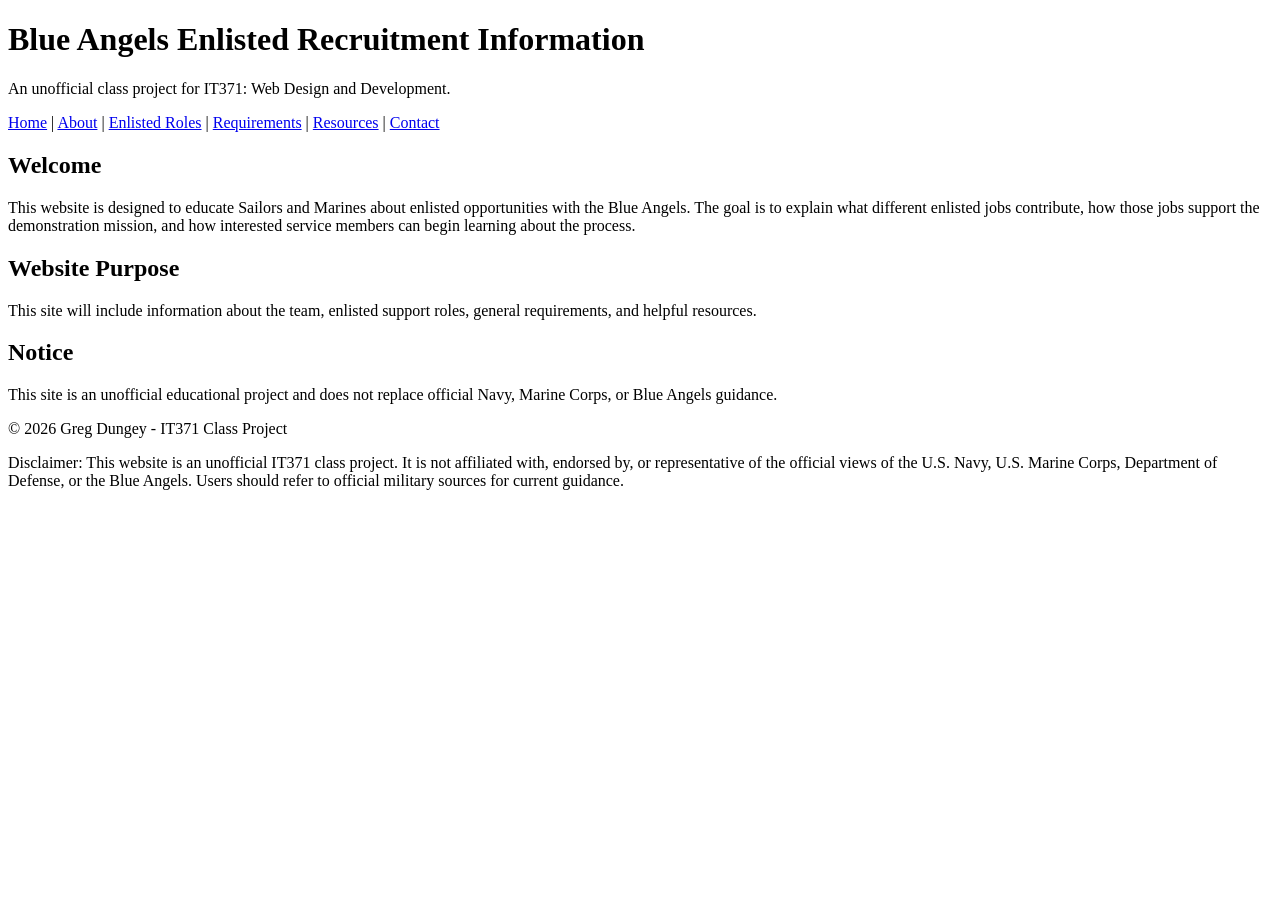
==== index.html @ bd1736b0 "Update index.html" ====
<!DOCTYPE html>
<html lang="en">
<head>
  <!-- Basic page setup and mobile viewport -->
  <meta charset="UTF-8">
  <meta name="viewport" content="width=device-width, initial-scale=1.0">

  <!-- Description for search engines and accessibility support -->
  <meta name="description" content="An unofficial IT371 class project website about the Blue Angels enlisted recruitment process.">
  
  <title>Blue Angels Enlisted Recruitment Information</title>
</head>
<body>
  <!-- Header and Title -->
  <header>
    <h1>Blue Angels Enlisted Recruitment Information</h1>
    <p>An unofficial class project for IT371: Web Design and Development.</p>
  </header>

  <!-- Main nav menu and links -->
  <nav>
    <a href="index.html">Home</a> |
    <a href="about.html">About</a> |
    <a href="roles.html">Enlisted Roles</a> |
    <a href="requirements.html">Requirements</a> |
    <a href="resources.html">Resources</a> |
    <a href="contact.html">Contact</a>
  </nav>

  <!-- Main content for home page -->
  <main>
    <section>
      <h2>Welcome</h2>
      <p>
        This website is designed to educate Sailors and Marines about enlisted
        opportunities with the Blue Angels. The goal is to explain what different
        enlisted jobs contribute, how those jobs support the demonstration mission,
        and how interested service members can begin learning about the process.
      </p>
    </section>

    <section>
      <h2>Website Purpose</h2>
      <p>
        This site will include information about the team, enlisted support roles,
        general requirements, and helpful resources.
      </p>
    </section>

    <section>
      <h2>Notice</h2>
      <p>
        This site is an unofficial educational project and does not replace official
        Navy, Marine Corps, or Blue Angels guidance.
      </p>
    </section>
  </main>

  <footer>
    <p>&copy; 2026 Greg Dungey - IT371 Class Project </p>
      
    <p>
      Disclaimer: This website is an unofficial IT371 class project. It is not 
      affiliated with, endorsed by, or representative of the official views of the 
      U.S. Navy, U.S. Marine Corps, Department of Defense, or the Blue Angels. Users 
      should refer to official military sources for current guidance.
    </p>
  </footer>
</body>
</html>
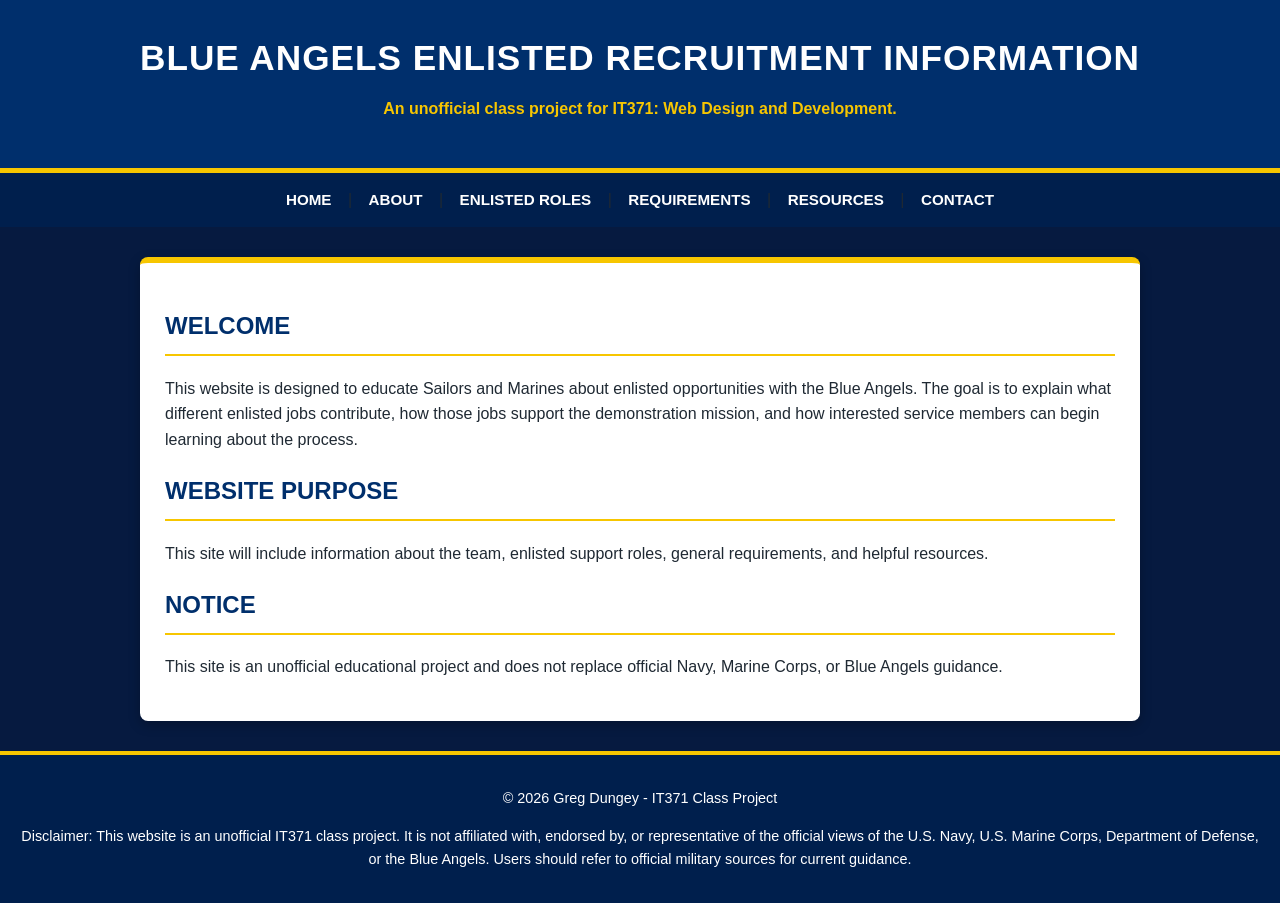
==== commit 8a85a0c8: "Add stylesheet link to index.html" ====
--- a/index.html
+++ b/index.html
@@ -9,6 +9,7 @@
   <meta name="description" content="An unofficial IT371 class project website about the Blue Angels enlisted recruitment process.">
   
   <title>Blue Angels Enlisted Recruitment Information</title>
+  <link rel="stylesheet" href="style.css">
 </head>
 <body>
   <!-- Header and Title -->
--- a/style.css
+++ b/style.css
@@ -0,0 +1,99 @@
+/* Main styling for IT371 Blue Angels Recruitment Project */
+
+body {
+  font-family: Arial, Helvetica, sans-serif;
+  background-color: #061a40;
+  color: #1f2933;
+  margin: 0;
+  padding: 0;
+  line-height: 1.6;
+}
+
+header {
+  background-color: #002f6c;
+  color: #ffffff;
+  text-align: center;
+  padding: 30px 20px;
+  border-bottom: 5px solid #f7c600;
+}
+
+header h1 {
+  margin: 0;
+  font-size: 2.2rem;
+  text-transform: uppercase;
+  letter-spacing: 1px;
+}
+
+header p {
+  margin-top: 10px;
+  font-size: 1rem;
+  color: #f7c600;
+  font-weight: bold;
+}
+
+nav {
+  background-color: #001f4d;
+  text-align: center;
+  padding: 14px 10px;
+}
+
+nav a {
+  color: #ffffff;
+  text-decoration: none;
+  font-weight: bold;
+  text-transform: uppercase;
+  margin: 0 12px;
+  font-size: 0.95rem;
+}
+
+nav a:hover {
+  color: #f7c600;
+  text-decoration: underline;
+}
+
+main {
+  background-color: #ffffff;
+  max-width: 950px;
+  margin: 30px auto;
+  padding: 25px;
+  border-radius: 8px;
+  border-top: 6px solid #f7c600;
+  box-shadow: 0 4px 12px rgba(0, 0, 0, 0.25);
+}
+
+main h2 {
+  color: #002f6c;
+  text-transform: uppercase;
+  border-bottom: 2px solid #f7c600;
+  padding-bottom: 8px;
+}
+
+main h3 {
+  color: #004b93;
+}
+
+a {
+  color: #004b93;
+}
+
+a:hover {
+  color: #b88a00;
+}
+
+.disclaimer {
+  background-color: #f4f6f8;
+  border-left: 5px solid #f7c600;
+  padding: 15px;
+  margin: 20px 0;
+  font-size: 0.95rem;
+}
+
+footer {
+  background-color: #001f4d;
+  color: #ffffff;
+  text-align: center;
+  padding: 18px;
+  margin-top: 30px;
+  font-size: 0.9rem;
+  border-top: 4px solid #f7c600;
+}
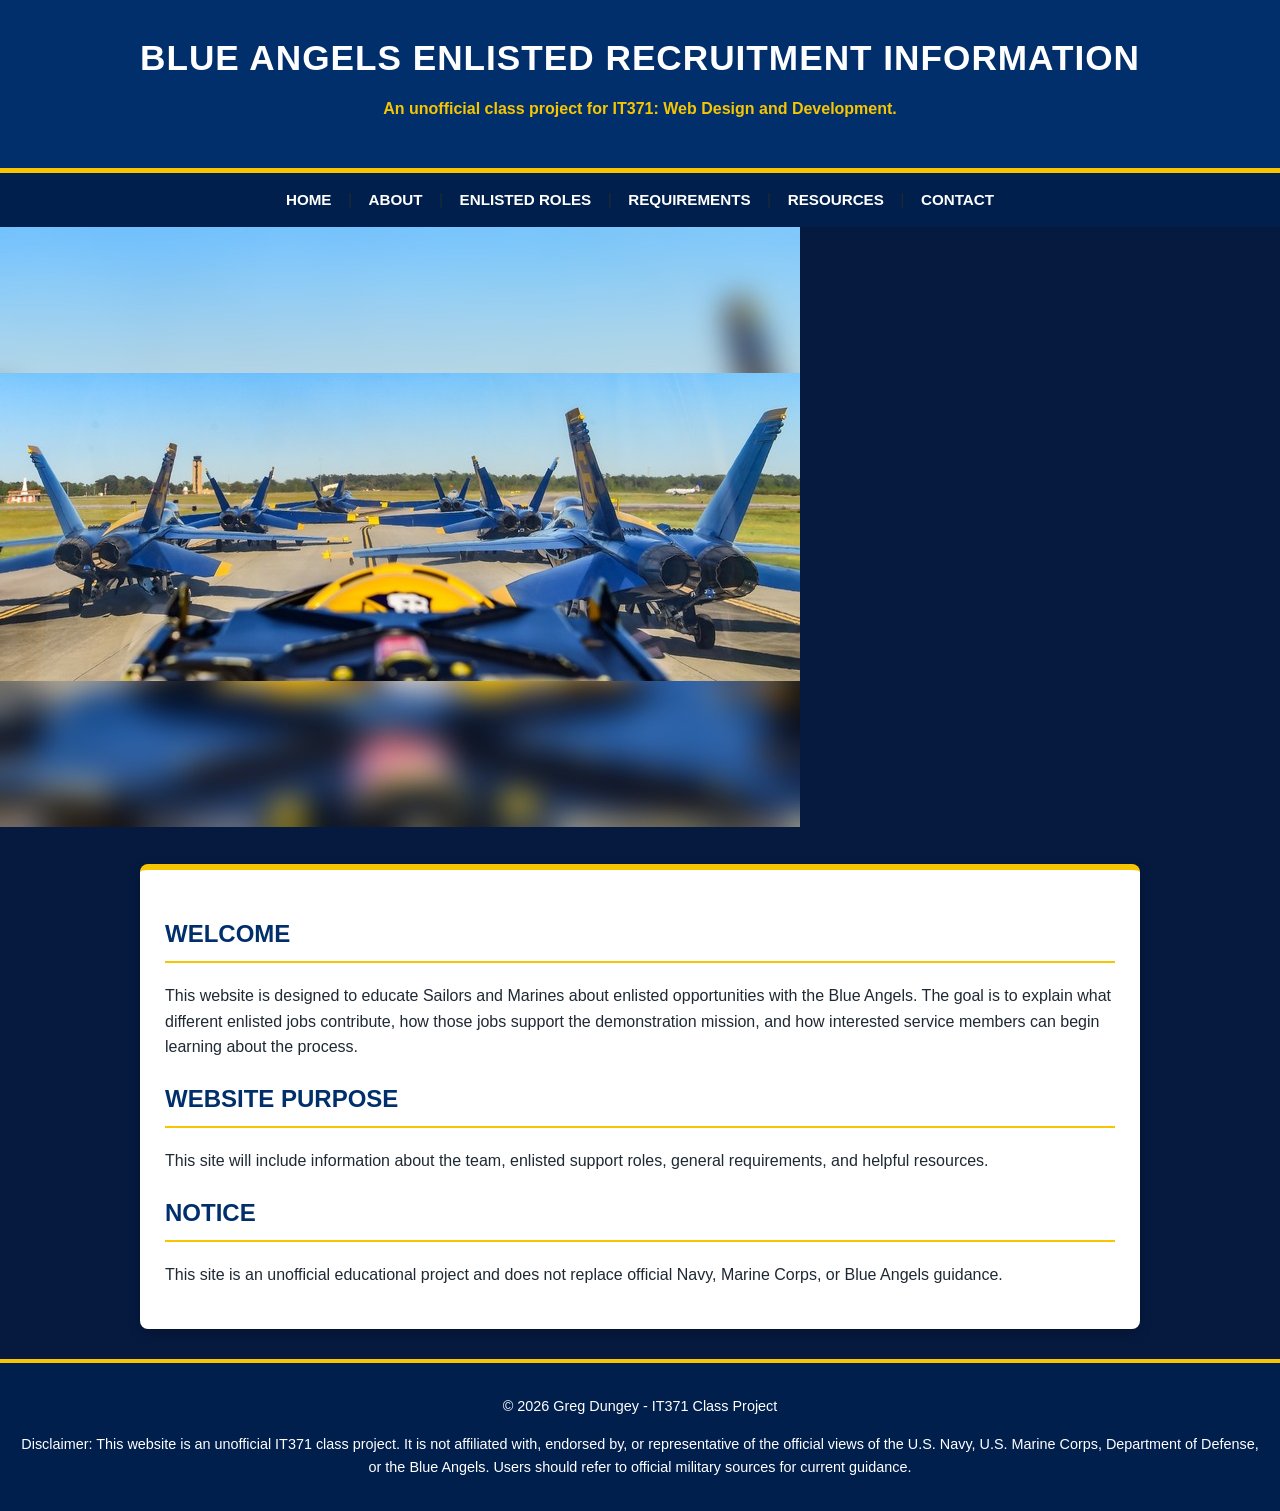
==== commit e5e68463: "Add banner image to index.html" ====
--- a/index.html
+++ b/index.html
@@ -27,6 +27,9 @@
     <a href="resources.html">Resources</a> |
     <a href="contact.html">Contact</a>
   </nav>
+
+  <!-- Banner image -->
+  <img src="images/banner.jpg" alt="Blue Angels aircraft lined up on a runway" class="banner">
 
   <!-- Main content for home page -->
   <main>
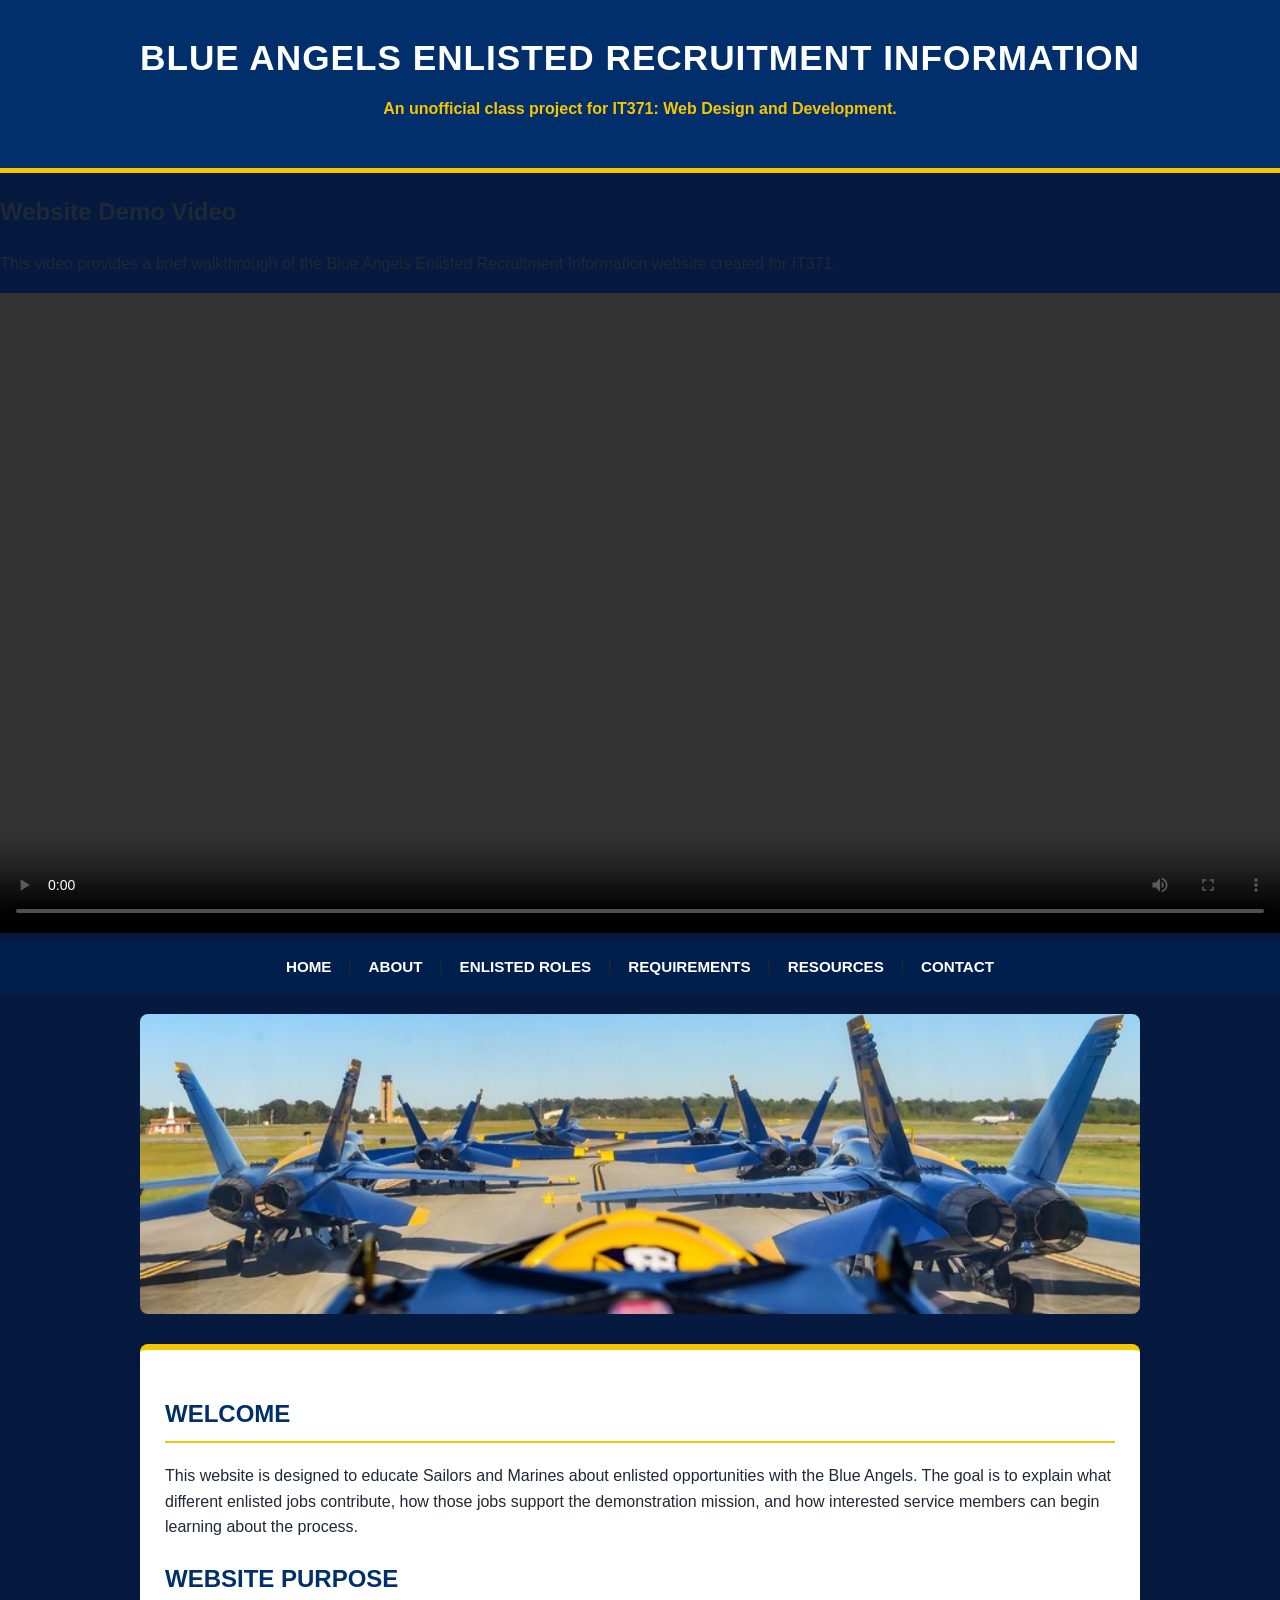
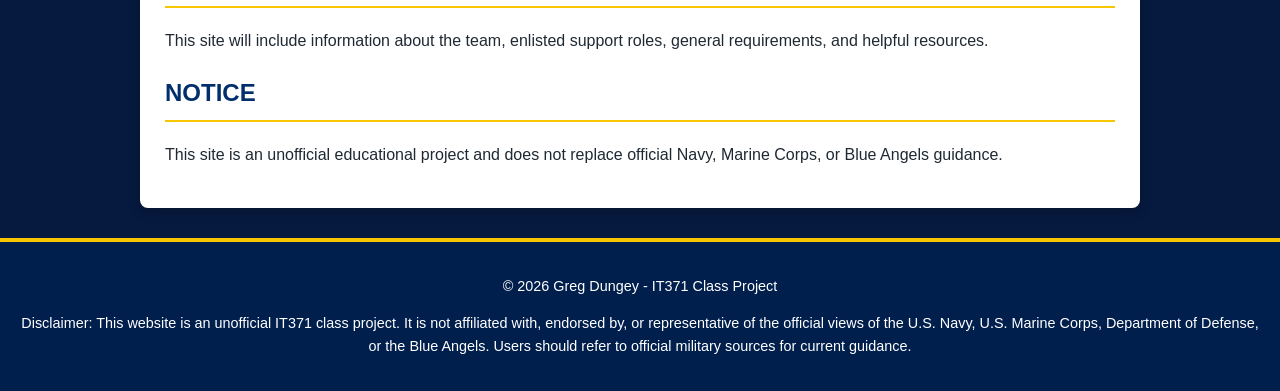
==== commit 9a64e61b: "Add demo video section to index.html Added a section for a website demo video with a video element." ====
--- a/index.html
+++ b/index.html
@@ -17,6 +17,19 @@
     <h1>Blue Angels Enlisted Recruitment Information</h1>
     <p>An unofficial class project for IT371: Web Design and Development.</p>
   </header>
+
+  <section class="content-card">
+    <h2>Website Demo Video</h2>
+    <p>
+      This video provides a brief walkthrough of the Blue Angels Enlisted Recruitment
+      Information website created for IT371.
+    </p>
+
+    <video controls width="100%">
+      <source src="videos/IT371 website demonstration.mp4" type="video/mp4">
+      Your browser does not support the video tag.
+    </video>
+  </section>
 
   <!-- Main nav menu and links -->
   <nav>
--- a/style.css
+++ b/style.css
@@ -49,6 +49,25 @@
 nav a:hover {
   color: #f7c600;
   text-decoration: underline;
+}
+
+.banner {
+  width: 100%;
+  max-width: 1000px;
+  max-height: 300px;
+  object-fit: cover;
+  display: block;
+  margin: 20px auto;
+  border-radius: 8px;
+}
+
+.page-image {
+  width: 100%;
+  max-width: 700px;
+  height: auto;
+  display: block;
+  margin: 20px auto;
+  border-radius: 8px;
 }
 
 main {
@@ -97,3 +116,96 @@
   font-size: 0.9rem;
   border-top: 4px solid #f7c600;
 }
+
+.toggle-btn {
+  background-color: #002f6c;
+  color: #ffffff;
+  border: none;
+  padding: 12px 18px;
+  margin: 15px 0;
+  border-radius: 6px;
+  font-weight: bold;
+  cursor: pointer;
+}
+
+.toggle-btn:hover {
+  background-color: #004b9b;
+}
+
+.extra-info {
+  display: none;
+  background-color: #f2f2f2;
+  border-left: 5px solid #f7c600;
+  padding: 15px;
+  margin: 10px 0 20px 0;
+  border-radius: 6px;
+}
+
+/* Contact form styling */
+
+.contact-form {
+  margin-top: 25px;
+}
+
+.form-group {
+  margin-bottom: 18px;
+}
+
+.form-group label {
+  display: block;
+  font-weight: bold;
+  margin-bottom: 6px;
+  color: #1f2933;
+}
+
+.form-group input,
+.form-group select,
+.form-group textarea {
+  width: 100%;
+  padding: 12px;
+  border: 1px solid #b8c2cc;
+  border-radius: 6px;
+  font-size: 1rem;
+  box-sizing: border-box;
+}
+
+.form-group input:focus,
+.form-group select:focus,
+.form-group textarea:focus {
+  outline: none;
+  border-color: #002f6c;
+  box-shadow: 0 0 4px rgba(0, 47, 108, 0.5);
+}
+
+.submit-btn {
+  background-color: #002f6c;
+  color: #ffffff;
+  border: none;
+  padding: 12px 20px;
+  border-radius: 6px;
+  font-weight: bold;
+  cursor: pointer;
+}
+
+.submit-btn:hover {
+  background-color: #004b9b;
+}
+
+.form-message {
+  margin-top: 20px;
+  padding: 12px;
+  border-radius: 6px;
+  font-weight: bold;
+}
+
+.success-message {
+  background-color: #e6f4ea;
+  color: #1f6f3f;
+  border-left: 5px solid #1f6f3f;
+}
+
+.error-message {
+  background-color: #fdecea;
+  color: #8a1f11;
+  border-left: 5px solid #8a1f11;
+}
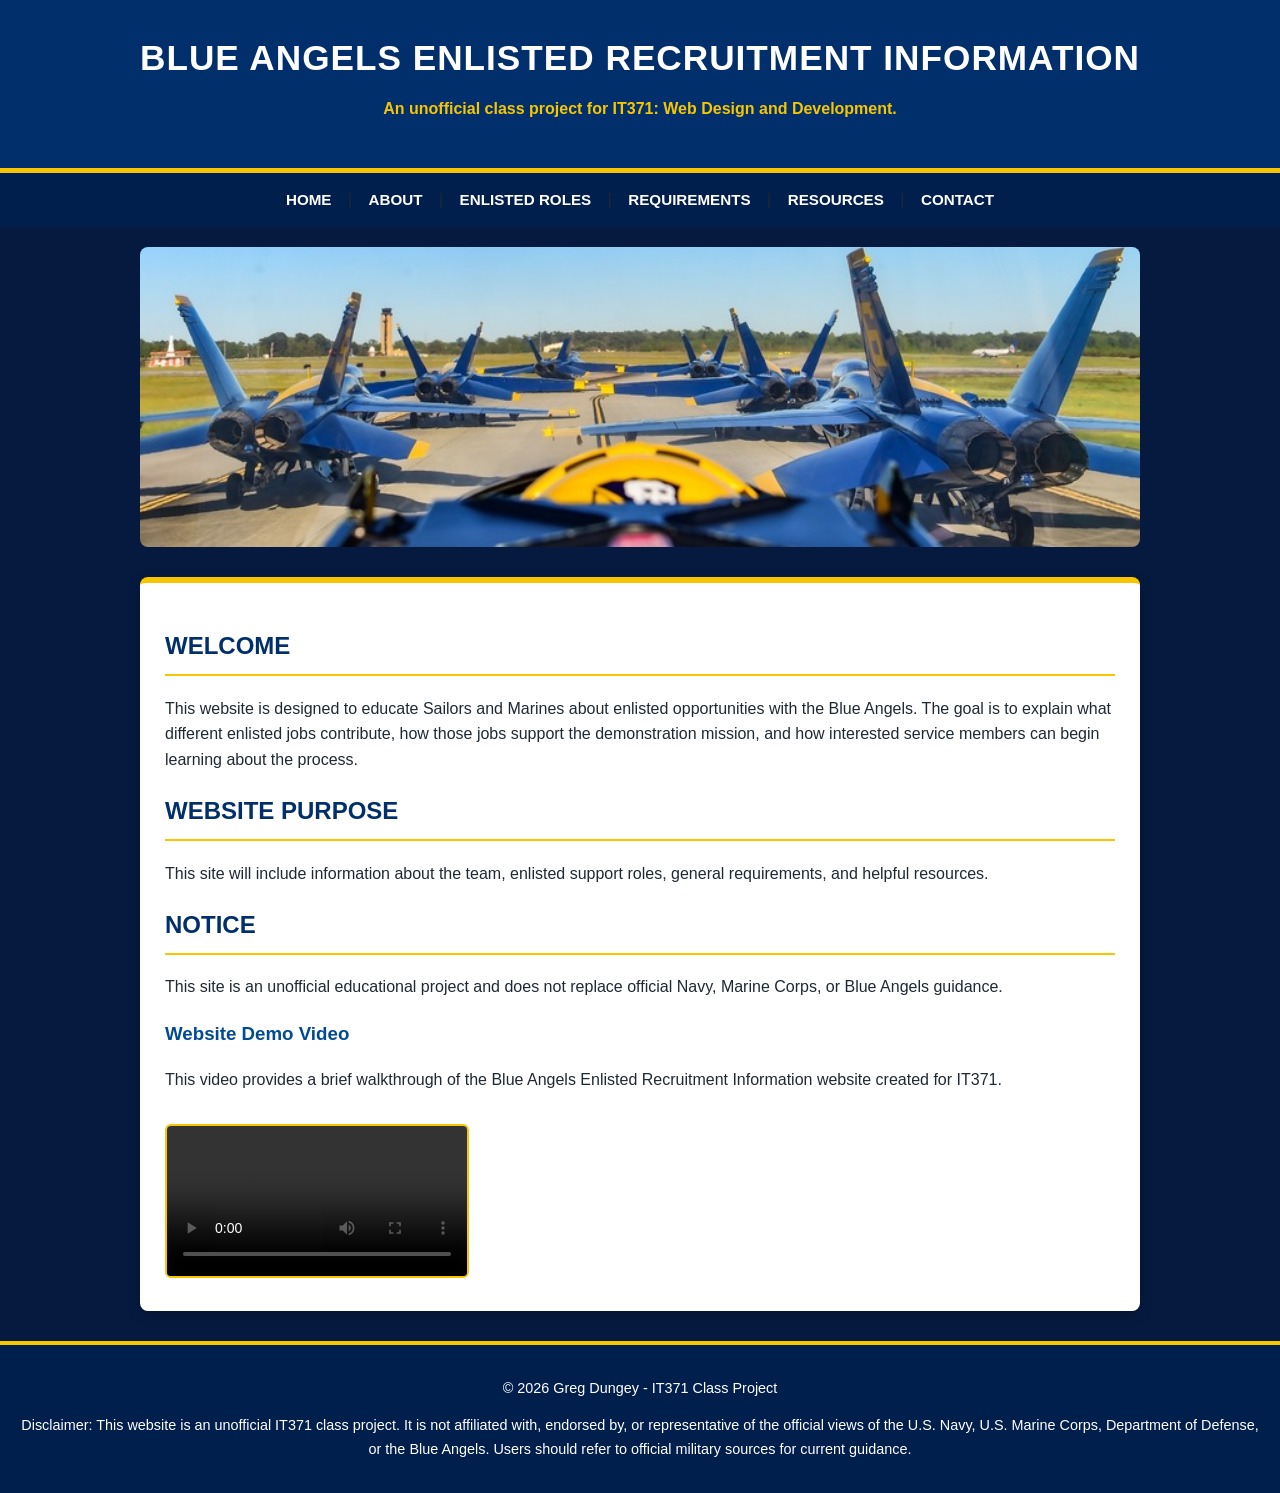
==== commit d9486888: "Update index.html" ====
--- a/index.html
+++ b/index.html
@@ -17,19 +17,6 @@
     <h1>Blue Angels Enlisted Recruitment Information</h1>
     <p>An unofficial class project for IT371: Web Design and Development.</p>
   </header>
-
-  <section class="content-card">
-    <h2>Website Demo Video</h2>
-    <p>
-      This video provides a brief walkthrough of the Blue Angels Enlisted Recruitment
-      Information website created for IT371.
-    </p>
-
-    <video controls width="100%">
-      <source src="videos/IT371 website demonstration.mp4" type="video/mp4">
-      Your browser does not support the video tag.
-    </video>
-  </section>
 
   <!-- Main nav menu and links -->
   <nav>
@@ -71,6 +58,19 @@
         Navy, Marine Corps, or Blue Angels guidance.
       </p>
     </section>
+
+    <section class="content-card">
+      <h3>Website Demo Video</h3>
+      <p>
+        This video provides a brief walkthrough of the Blue Angels Enlisted Recruitment
+        Information website created for IT371.
+      </p>
+
+      <video controls class="demo-video">
+        <source src="videos/site-demo.mp4" type="video/mp4">
+        Your browser does not support the video tag.
+      </video>
+    </section>
   </main>
 
   <footer>
--- a/style.css
+++ b/style.css
@@ -209,3 +209,10 @@
   color: #8a1f11;
   border-left: 5px solid #8a1f11;
 }
+
+video {
+  max-width: 100%;
+  border: 2px solid #f7c600;
+  border-radius: 6px;
+  margin-top: 15px;
+}
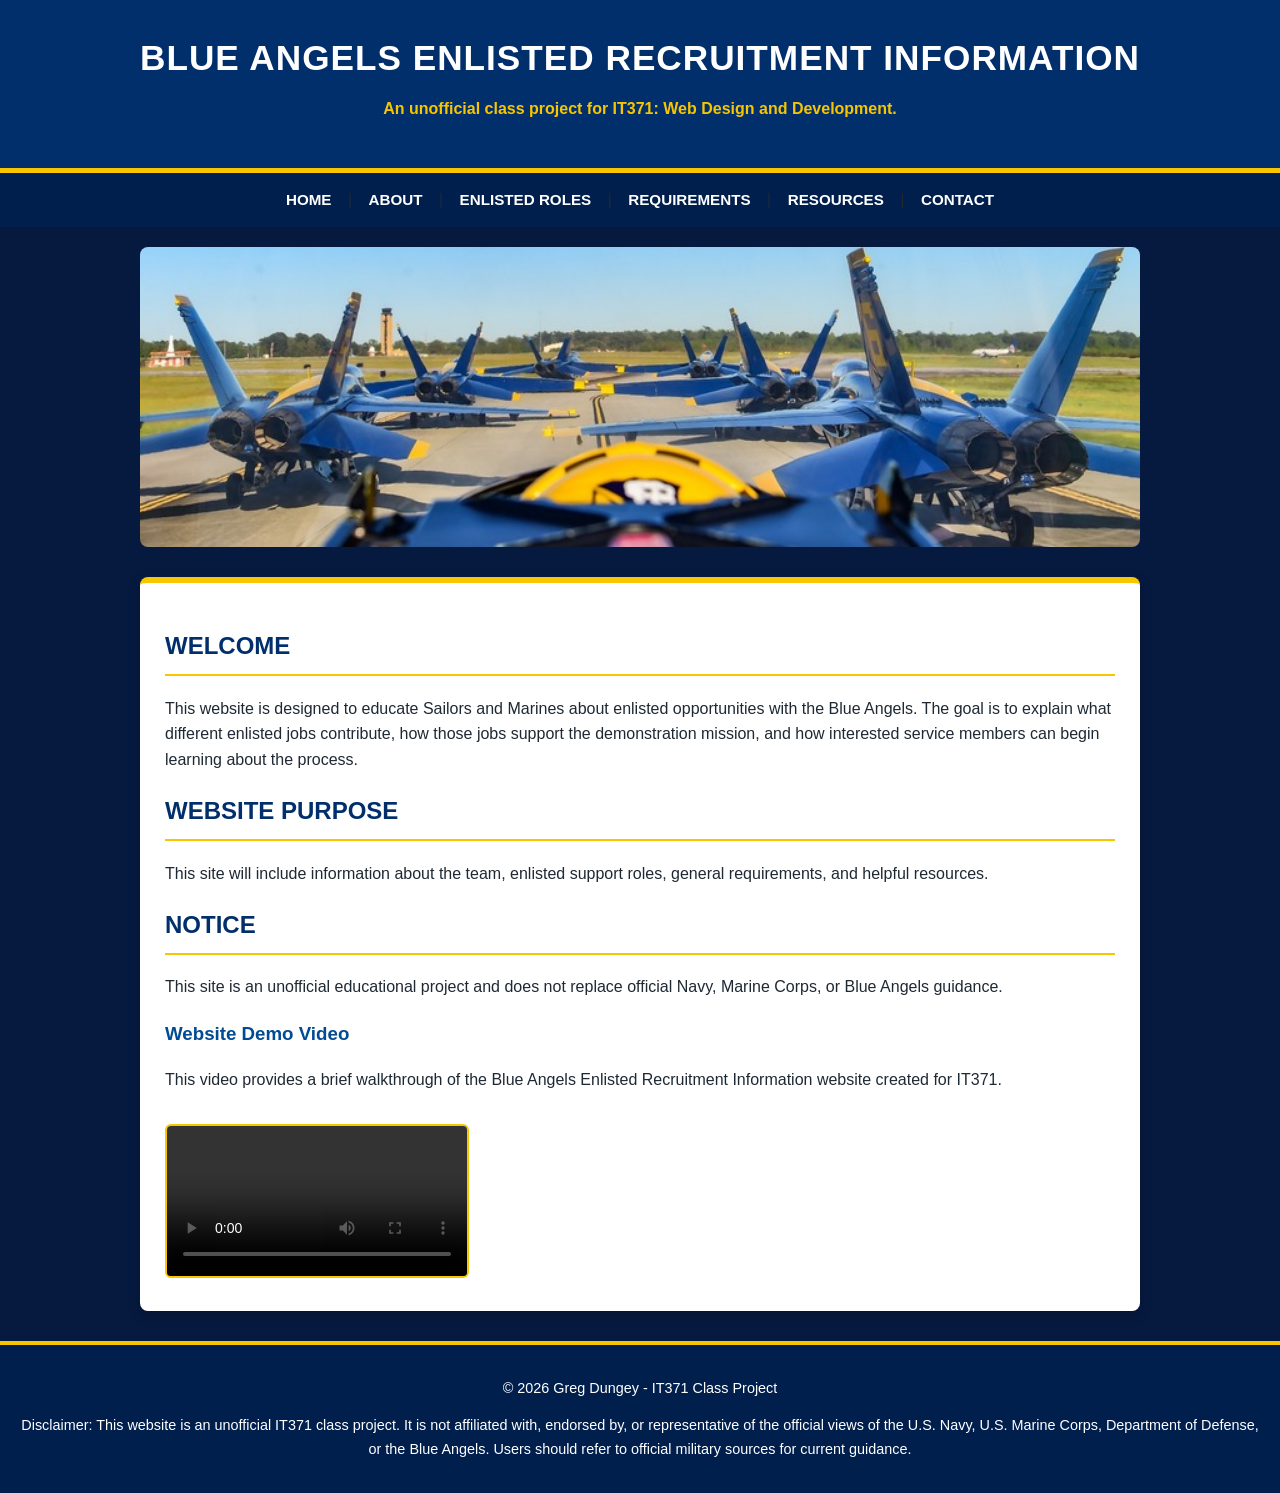
==== commit 3948198b: "Update video source for IT371 website demonstration" ====
--- a/index.html
+++ b/index.html
@@ -67,7 +67,7 @@
       </p>
 
       <video controls class="demo-video">
-        <source src="videos/site-demo.mp4" type="video/mp4">
+        <source src="videos/IT371 website demonstartion.mp4" type="video/mp4">
         Your browser does not support the video tag.
       </video>
     </section>
